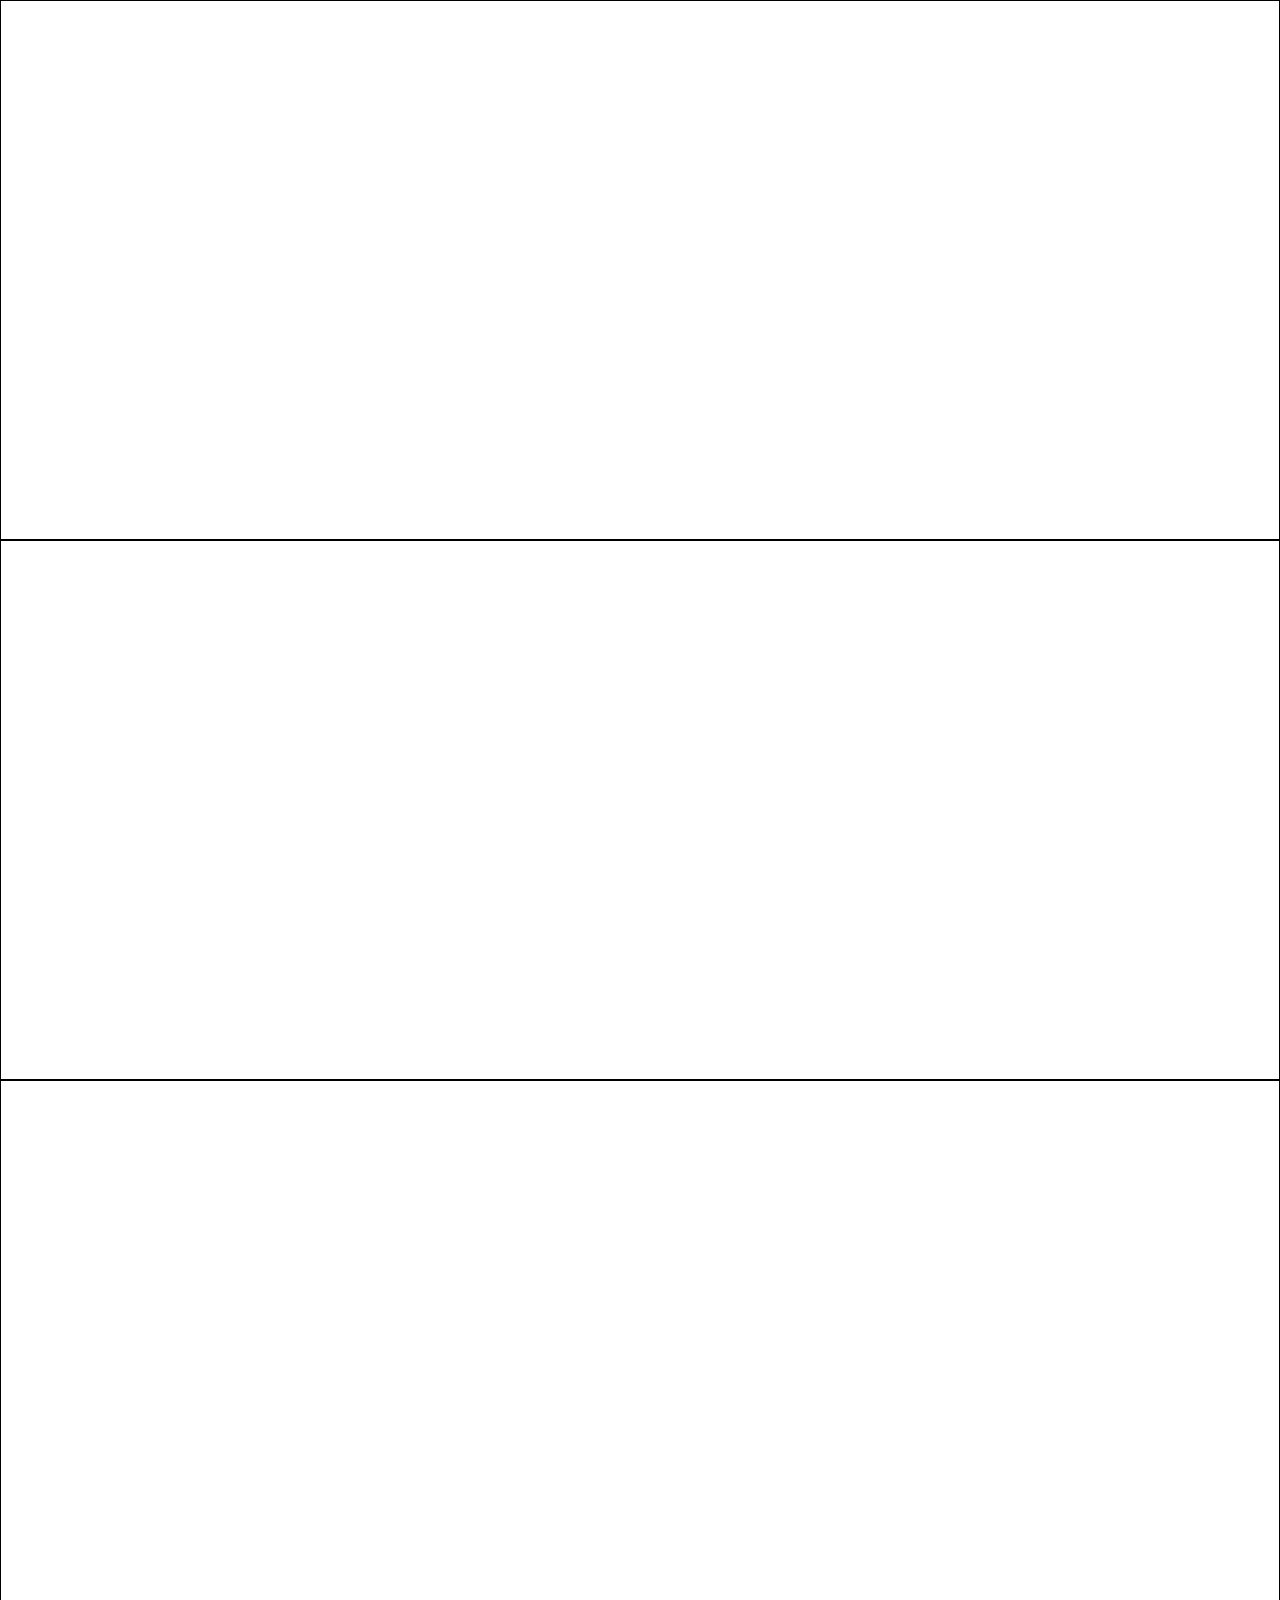
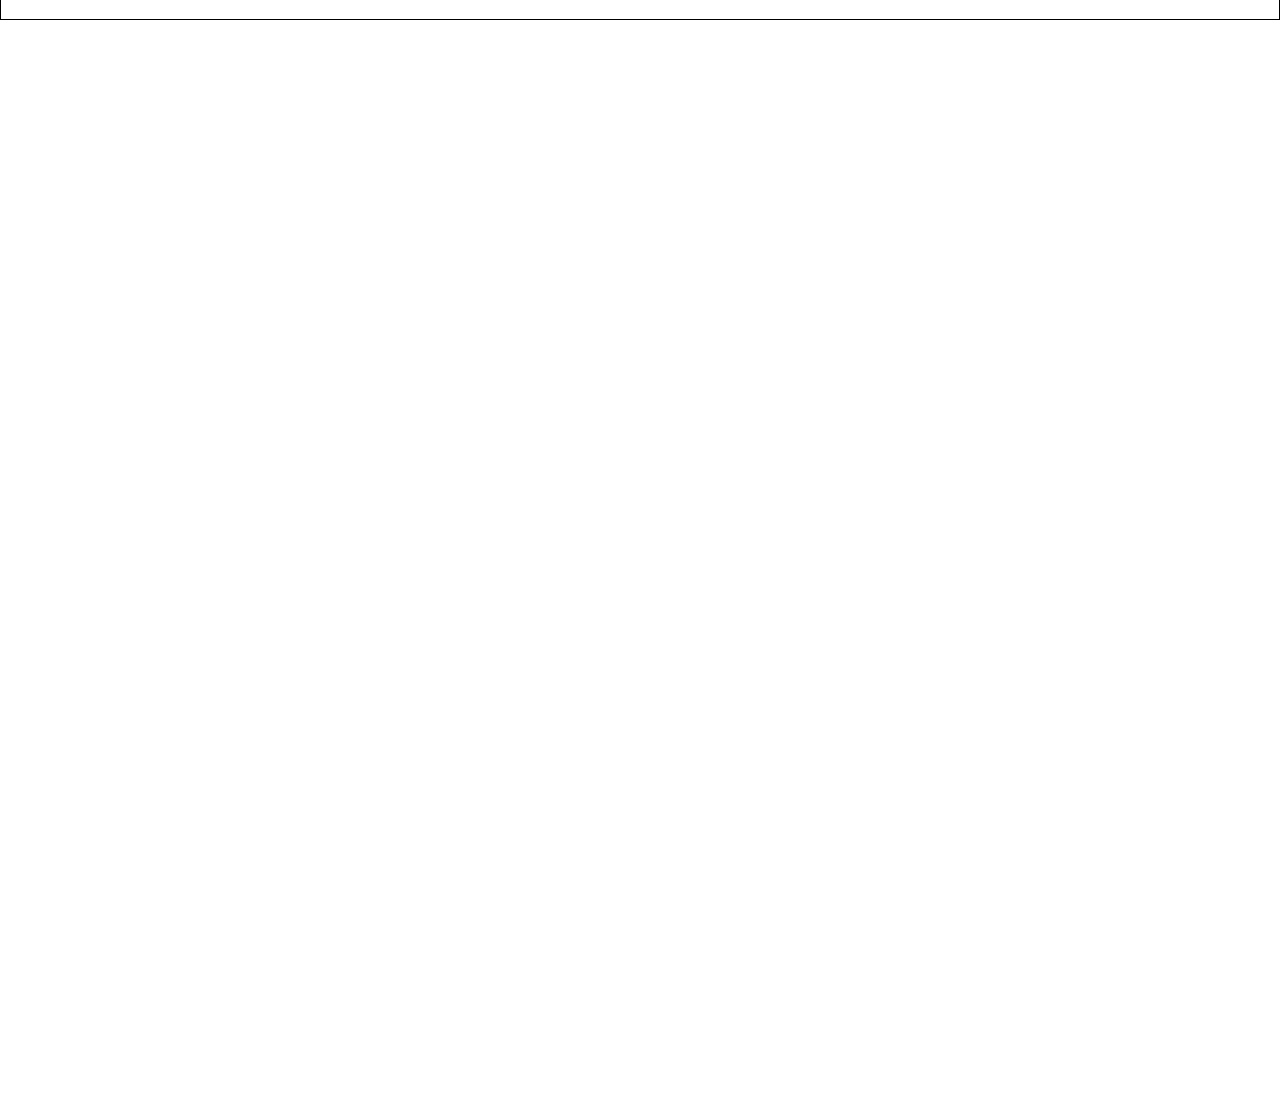
==== index.html @ 5e9069c4 "First Commit" ====
<!DOCTYPE html>
<html lang="en">
  <head>
    <meta charset="UTF-8" />
    <meta http-equiv="X-UA-Compatible" content="IE=edge" />
    <meta name="viewport" content="width=device-width, initial-scale=1.0" />

    <!-- BOOTSTRAP CDN -->

    <link
      href="https://cdn.jsdelivr.net/npm/bootstrap@5.1.3 /dist/css/bootstrap.min.css"
      rel="stylesheet"
      integrity="sha384-1BmE4kWBq78iYhFldvKuhfTAU6auU8tT94WrHftjDbrCEXSU1oBoqyl2QvZ6jIW3"
      crossorigin="anonymous"
    />

    <!-- FONT AWESOME CDN -->

    <link
      href="https://use.fontawesome.com/releases/v5.6.3/css/all.css"
      rel="stylesheet"
      integrity="sha384-UHRtZLI+pbxtHCWp1t77Bi1L4ZtiqrqD80Kn4Z8NTSRyMA2Fd33n5dQ8lWUE00s/"
      crossorigin="anonymous"
    />

    <link rel="stylesheet" href="css/main.css" />

    <title>Document</title>
  </head>
  <body>
    <!-- <div class="stickyItem bg-dark" style="z-index: 10">Hello World</div> -->
    <div class="box">
      <div class="stickyItem bg-primary"></div>
    </div>
    <div class="box">
      <div class="stickyItem bg-danger"></div>
    </div>
    <div class="box">
      <div class="stickyItem bg-success"></div>
    </div>

    <script
      src="https://cdn.jsdelivr.net/npm/@popperjs/core@2.10.2/dist/umd/popper.min.js"
      integrity="sha384-7+zCNj/IqJ95wo16oMtfsKbZ9ccEh31eOz1HGyDuCQ6wgnyJNSYdrPa03rtR1zdB"
      crossorigin="anonymous"
    ></script>
    <script
      src="https://cdn.jsdelivr.net/npm/bootstrap@5.1.3 /dist/js/bootstrap.min.js"
      integrity="sha384-QJHtvGhmr9XOIpI6YVutG+2QOK9T+ZnN4kzFN1RtK3zEFEIsxhlmWl5/YESvpZ13"
      crossorigin="anonymous"
    ></script>
    <script
      type="text/javascript"
      src="//code.jquery.com/jquery-1.11.0.min.js"
    ></script>
    <script
      type="text/javascript"
      src="//code.jquery.com/jquery-migrate-1.2.1.min.js"
    ></script>

    <script src="js/index.js"></script>
  </body>
</html>
---- css/main.css ----
* {
  margin: 0;
  padding: 0;
  -webkit-box-sizing: border-box;
          box-sizing: border-box;
}

body {
  height: 300vh;
}

.box {
  width: 100%;
  height: 60vh;
  background: #fff;
  border: 1px solid black;
}

.stickyItem {
  width: 20%;
  height: 20%;
  position: -webkit-sticky;
  position: sticky;
  top: 0;
}
/*# sourceMappingURL=main.css.map */
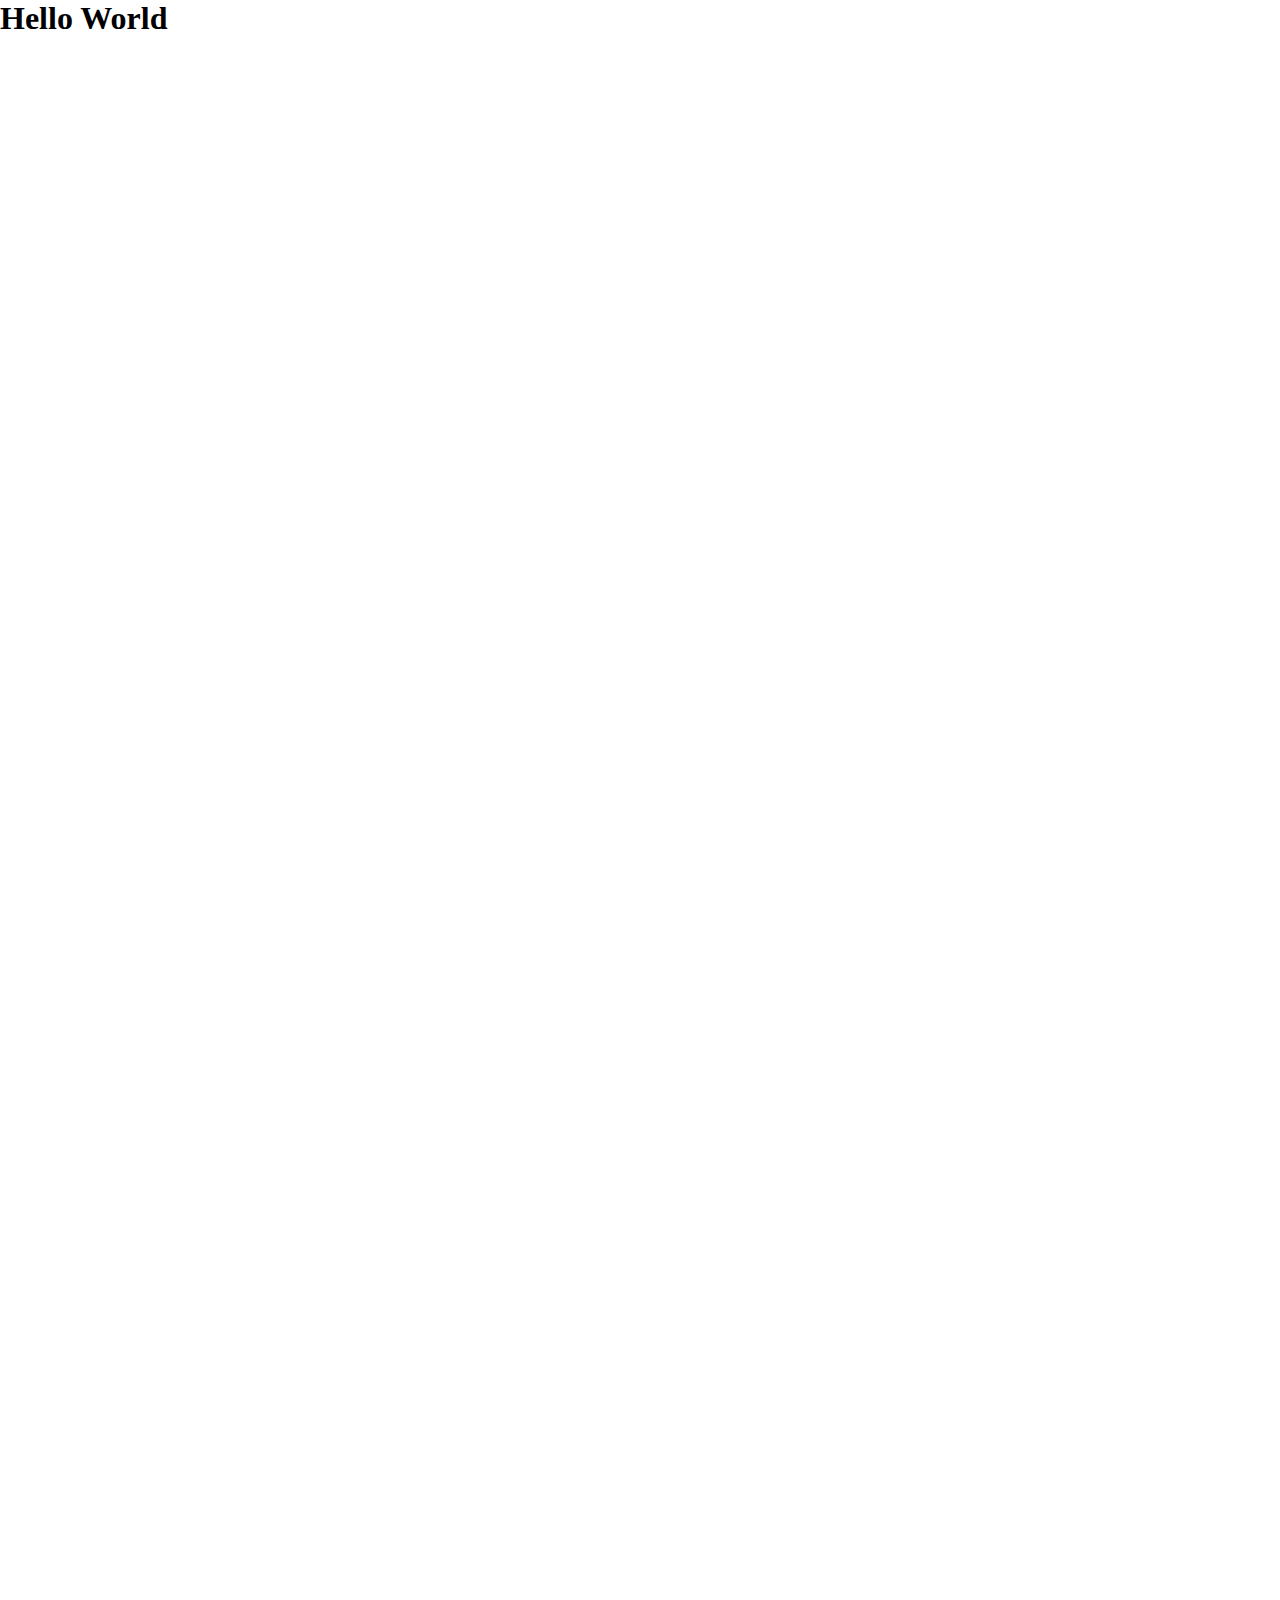
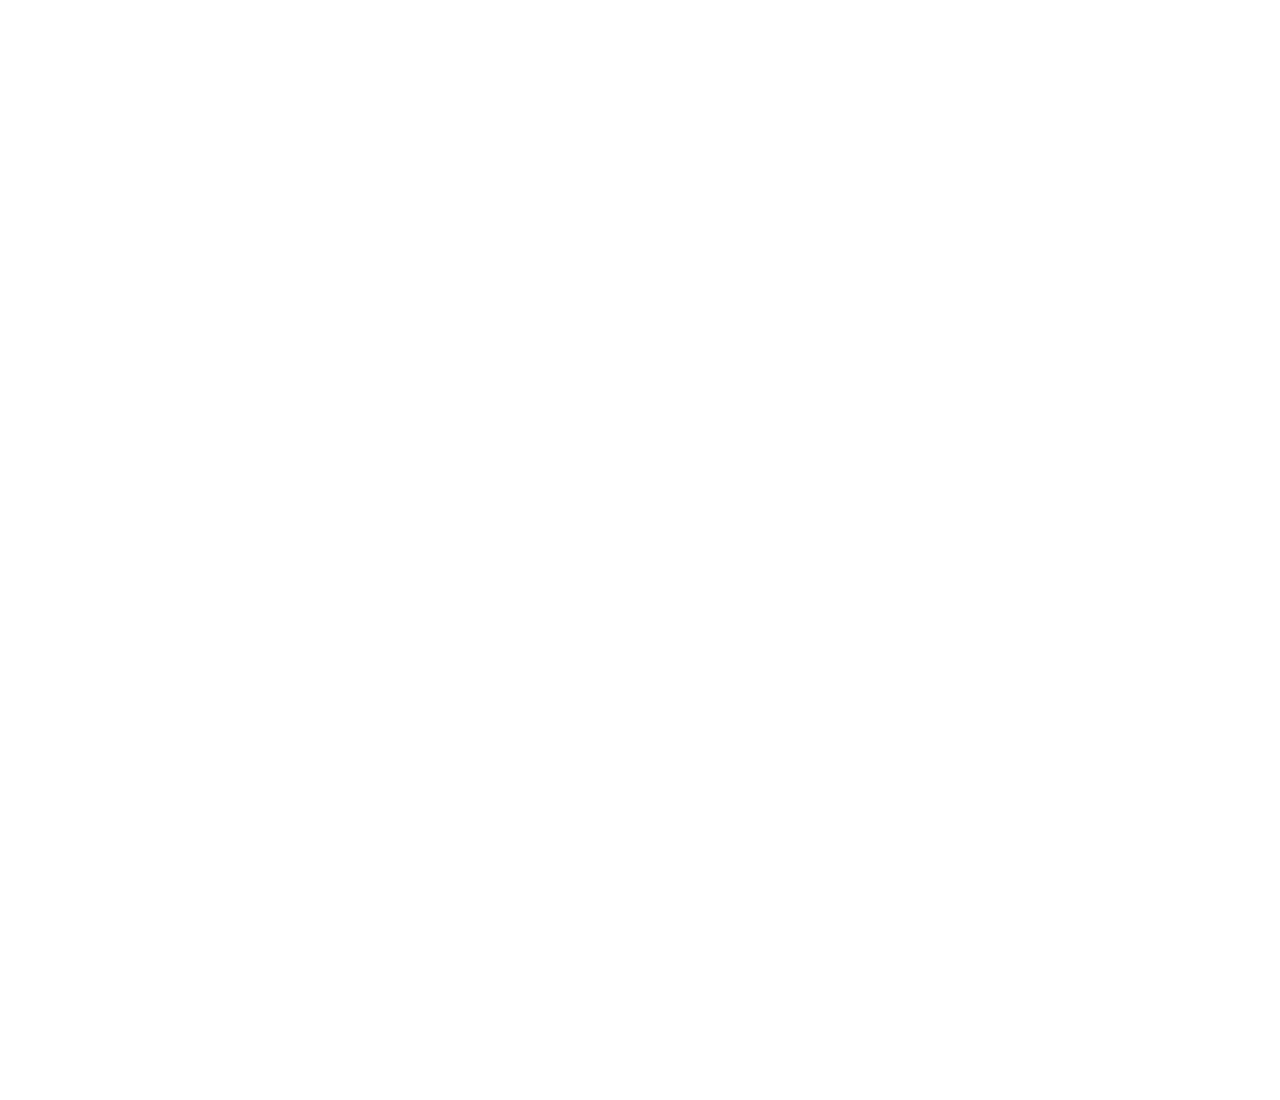
==== commit db1615f5: "Second Commit" ====
--- a/index.html
+++ b/index.html
@@ -28,16 +28,7 @@
     <title>Document</title>
   </head>
   <body>
-    <!-- <div class="stickyItem bg-dark" style="z-index: 10">Hello World</div> -->
-    <div class="box">
-      <div class="stickyItem bg-primary"></div>
-    </div>
-    <div class="box">
-      <div class="stickyItem bg-danger"></div>
-    </div>
-    <div class="box">
-      <div class="stickyItem bg-success"></div>
-    </div>
+    <h1>Hello World</h1>
 
     <script
       src="https://cdn.jsdelivr.net/npm/@popperjs/core@2.10.2/dist/umd/popper.min.js"
